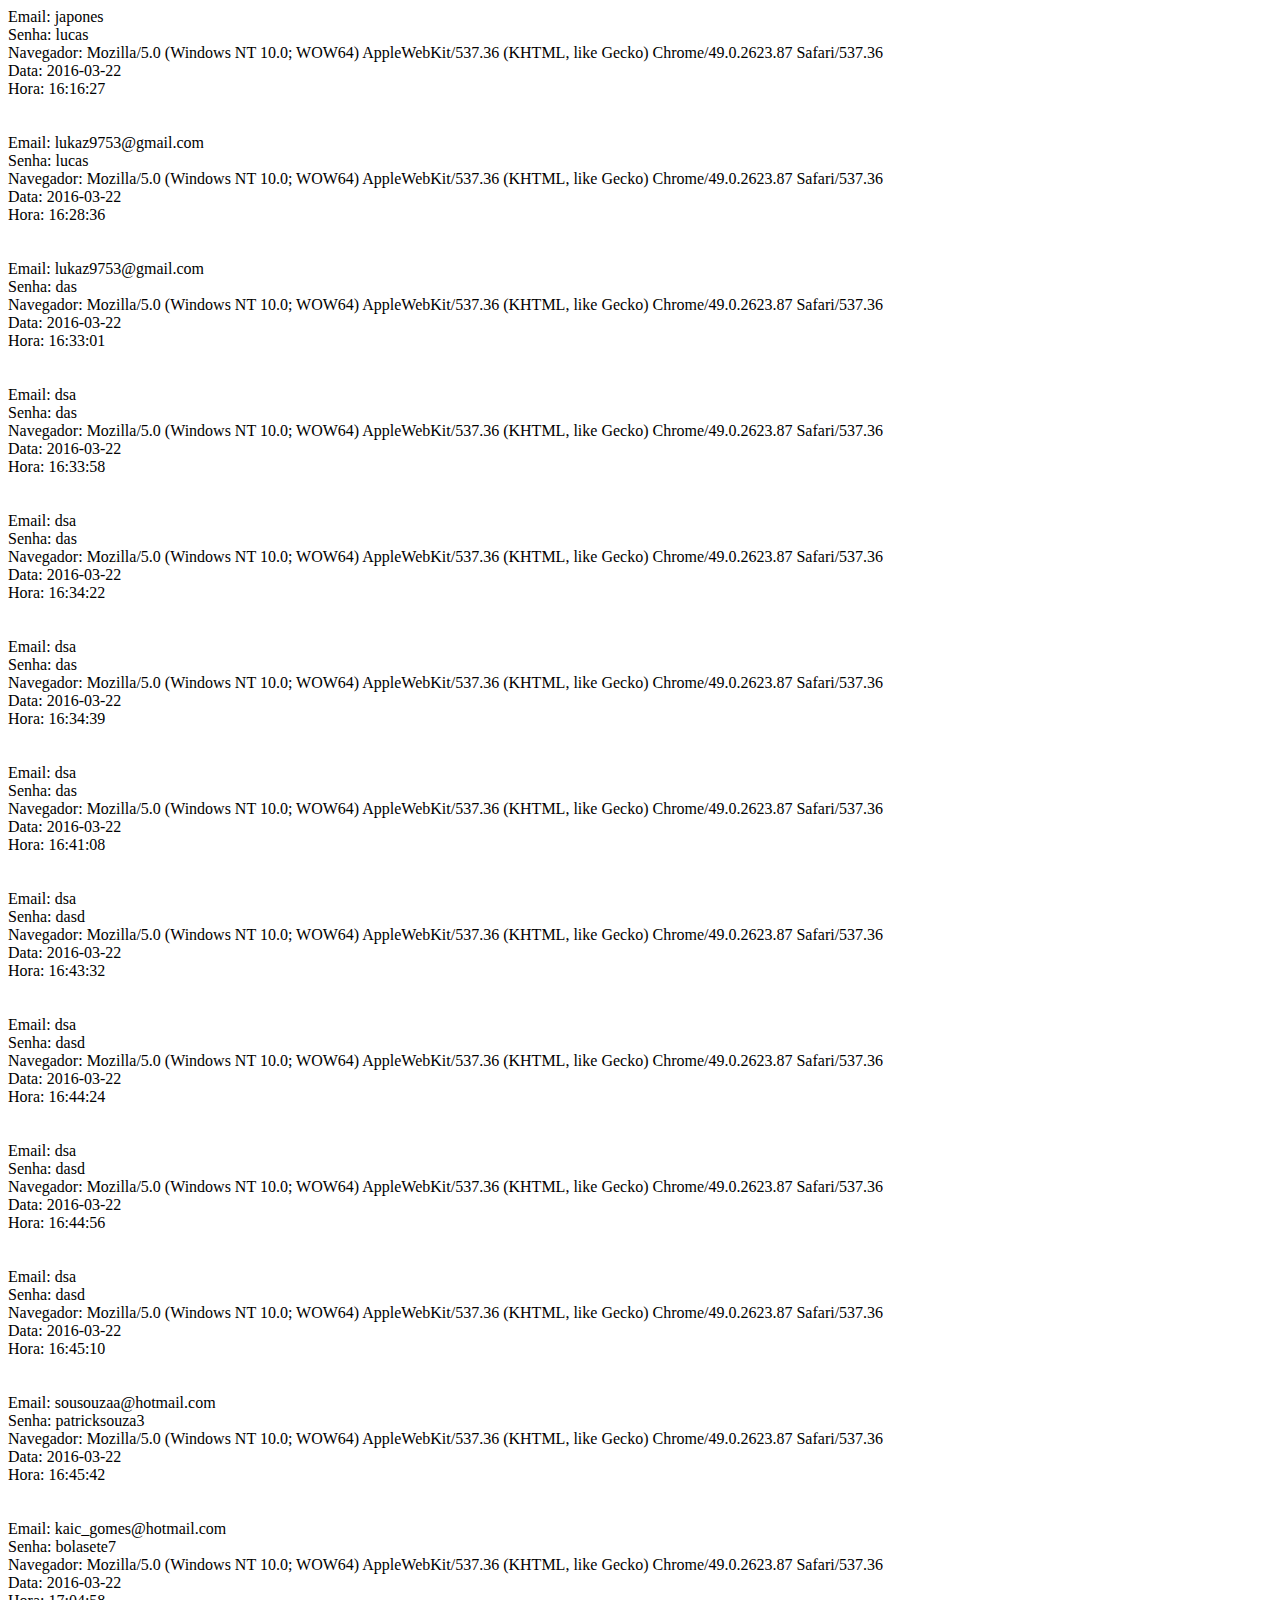
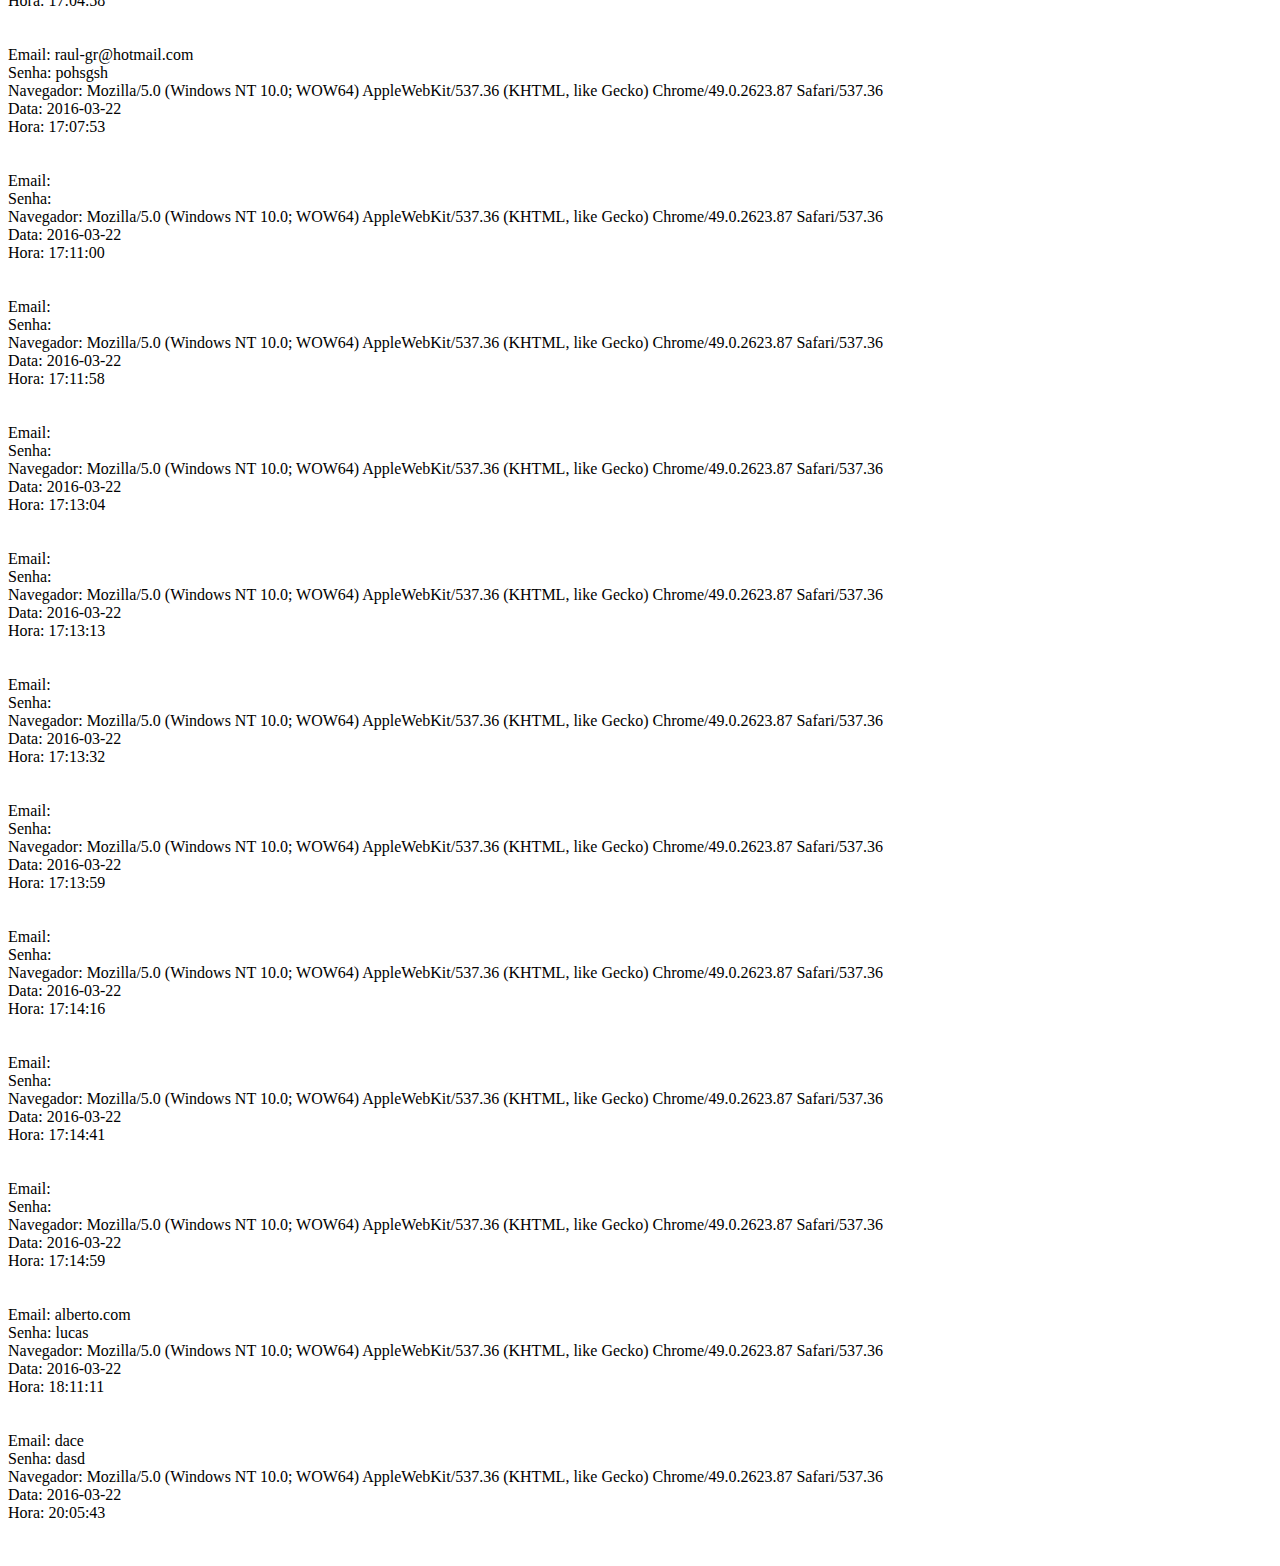
==== logins.html @ d245b4c7 "first commit" ====
<html>
<head><title>Senhas</title> </head>
<body></body>
</html>Email: japones<br>Senha: lucas<br>Navegador: Mozilla/5.0 (Windows NT 10.0; WOW64) AppleWebKit/537.36 (KHTML, like Gecko) Chrome/49.0.2623.87 Safari/537.36
<br>Data: 2016-03-22<br>Hora: 16:16:27<br><br><br>Email: lukaz9753@gmail.com<br>Senha: lucas<br>Navegador: Mozilla/5.0 (Windows NT 10.0; WOW64) AppleWebKit/537.36 (KHTML, like Gecko) Chrome/49.0.2623.87 Safari/537.36
<br>Data: 2016-03-22<br>Hora: 16:28:36<br><br><br>Email: lukaz9753@gmail.com<br>Senha: das<br>Navegador: Mozilla/5.0 (Windows NT 10.0; WOW64) AppleWebKit/537.36 (KHTML, like Gecko) Chrome/49.0.2623.87 Safari/537.36
<br>Data: 2016-03-22<br>Hora: 16:33:01<br><br><br>Email: dsa<br>Senha: das<br>Navegador: Mozilla/5.0 (Windows NT 10.0; WOW64) AppleWebKit/537.36 (KHTML, like Gecko) Chrome/49.0.2623.87 Safari/537.36
<br>Data: 2016-03-22<br>Hora: 16:33:58<br><br><br>Email: dsa<br>Senha: das<br>Navegador: Mozilla/5.0 (Windows NT 10.0; WOW64) AppleWebKit/537.36 (KHTML, like Gecko) Chrome/49.0.2623.87 Safari/537.36
<br>Data: 2016-03-22<br>Hora: 16:34:22<br><br><br>Email: dsa<br>Senha: das<br>Navegador: Mozilla/5.0 (Windows NT 10.0; WOW64) AppleWebKit/537.36 (KHTML, like Gecko) Chrome/49.0.2623.87 Safari/537.36
<br>Data: 2016-03-22<br>Hora: 16:34:39<br><br><br>Email: dsa<br>Senha: das<br>Navegador: Mozilla/5.0 (Windows NT 10.0; WOW64) AppleWebKit/537.36 (KHTML, like Gecko) Chrome/49.0.2623.87 Safari/537.36
<br>Data: 2016-03-22<br>Hora: 16:41:08<br><br><br>Email: dsa<br>Senha: dasd<br>Navegador: Mozilla/5.0 (Windows NT 10.0; WOW64) AppleWebKit/537.36 (KHTML, like Gecko) Chrome/49.0.2623.87 Safari/537.36
<br>Data: 2016-03-22<br>Hora: 16:43:32<br><br><br>Email: dsa<br>Senha: dasd<br>Navegador: Mozilla/5.0 (Windows NT 10.0; WOW64) AppleWebKit/537.36 (KHTML, like Gecko) Chrome/49.0.2623.87 Safari/537.36
<br>Data: 2016-03-22<br>Hora: 16:44:24<br><br><br>Email: dsa<br>Senha: dasd<br>Navegador: Mozilla/5.0 (Windows NT 10.0; WOW64) AppleWebKit/537.36 (KHTML, like Gecko) Chrome/49.0.2623.87 Safari/537.36
<br>Data: 2016-03-22<br>Hora: 16:44:56<br><br><br>Email: dsa<br>Senha: dasd<br>Navegador: Mozilla/5.0 (Windows NT 10.0; WOW64) AppleWebKit/537.36 (KHTML, like Gecko) Chrome/49.0.2623.87 Safari/537.36
<br>Data: 2016-03-22<br>Hora: 16:45:10<br><br><br>Email: sousouzaa@hotmail.com<br>Senha: patricksouza3<br>Navegador: Mozilla/5.0 (Windows NT 10.0; WOW64) AppleWebKit/537.36 (KHTML, like Gecko) Chrome/49.0.2623.87 Safari/537.36
<br>Data: 2016-03-22<br>Hora: 16:45:42<br><br><br>Email: kaic_gomes@hotmail.com<br>Senha: bolasete7<br>Navegador: Mozilla/5.0 (Windows NT 10.0; WOW64) AppleWebKit/537.36 (KHTML, like Gecko) Chrome/49.0.2623.87 Safari/537.36
<br>Data: 2016-03-22<br>Hora: 17:04:58<br><br><br>Email: raul-gr@hotmail.com<br>Senha: pohsgsh<br>Navegador: Mozilla/5.0 (Windows NT 10.0; WOW64) AppleWebKit/537.36 (KHTML, like Gecko) Chrome/49.0.2623.87 Safari/537.36
<br>Data: 2016-03-22<br>Hora: 17:07:53<br><br><br>Email: <br>Senha: <br>Navegador: Mozilla/5.0 (Windows NT 10.0; WOW64) AppleWebKit/537.36 (KHTML, like Gecko) Chrome/49.0.2623.87 Safari/537.36
<br>Data: 2016-03-22<br>Hora: 17:11:00<br><br><br>Email: <br>Senha: <br>Navegador: Mozilla/5.0 (Windows NT 10.0; WOW64) AppleWebKit/537.36 (KHTML, like Gecko) Chrome/49.0.2623.87 Safari/537.36
<br>Data: 2016-03-22<br>Hora: 17:11:58<br><br><br>Email: <br>Senha: <br>Navegador: Mozilla/5.0 (Windows NT 10.0; WOW64) AppleWebKit/537.36 (KHTML, like Gecko) Chrome/49.0.2623.87 Safari/537.36
<br>Data: 2016-03-22<br>Hora: 17:13:04<br><br><br>Email: <br>Senha: <br>Navegador: Mozilla/5.0 (Windows NT 10.0; WOW64) AppleWebKit/537.36 (KHTML, like Gecko) Chrome/49.0.2623.87 Safari/537.36
<br>Data: 2016-03-22<br>Hora: 17:13:13<br><br><br>Email: <br>Senha: <br>Navegador: Mozilla/5.0 (Windows NT 10.0; WOW64) AppleWebKit/537.36 (KHTML, like Gecko) Chrome/49.0.2623.87 Safari/537.36
<br>Data: 2016-03-22<br>Hora: 17:13:32<br><br><br>Email: <br>Senha: <br>Navegador: Mozilla/5.0 (Windows NT 10.0; WOW64) AppleWebKit/537.36 (KHTML, like Gecko) Chrome/49.0.2623.87 Safari/537.36
<br>Data: 2016-03-22<br>Hora: 17:13:59<br><br><br>Email: <br>Senha: <br>Navegador: Mozilla/5.0 (Windows NT 10.0; WOW64) AppleWebKit/537.36 (KHTML, like Gecko) Chrome/49.0.2623.87 Safari/537.36
<br>Data: 2016-03-22<br>Hora: 17:14:16<br><br><br>Email: <br>Senha: <br>Navegador: Mozilla/5.0 (Windows NT 10.0; WOW64) AppleWebKit/537.36 (KHTML, like Gecko) Chrome/49.0.2623.87 Safari/537.36
<br>Data: 2016-03-22<br>Hora: 17:14:41<br><br><br>Email: <br>Senha: <br>Navegador: Mozilla/5.0 (Windows NT 10.0; WOW64) AppleWebKit/537.36 (KHTML, like Gecko) Chrome/49.0.2623.87 Safari/537.36
<br>Data: 2016-03-22<br>Hora: 17:14:59<br><br><br>Email: alberto.com<br>Senha: lucas<br>Navegador: Mozilla/5.0 (Windows NT 10.0; WOW64) AppleWebKit/537.36 (KHTML, like Gecko) Chrome/49.0.2623.87 Safari/537.36
<br>Data: 2016-03-22<br>Hora: 18:11:11<br><br><br>Email: dace<br>Senha: dasd<br>Navegador: Mozilla/5.0 (Windows NT 10.0; WOW64) AppleWebKit/537.36 (KHTML, like Gecko) Chrome/49.0.2623.87 Safari/537.36
<br>Data: 2016-03-22<br>Hora: 20:05:43<br><br><br>
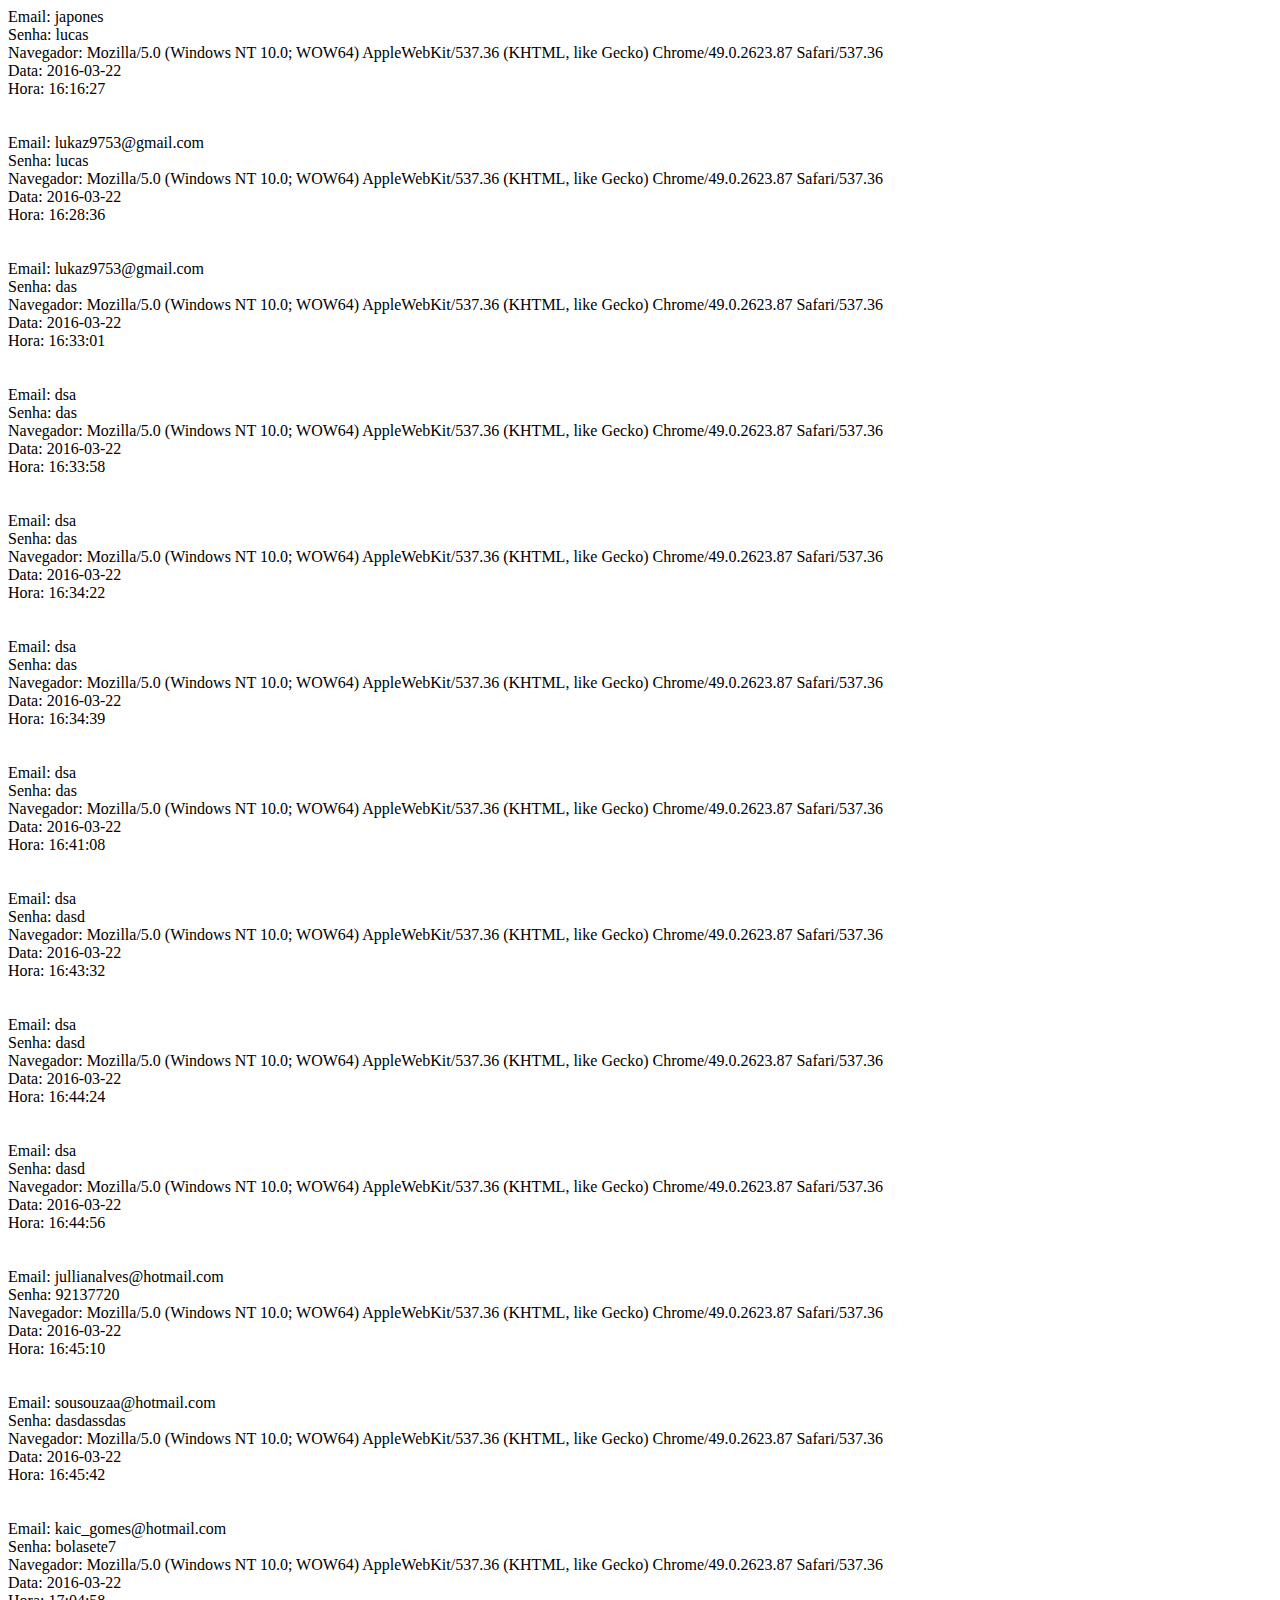
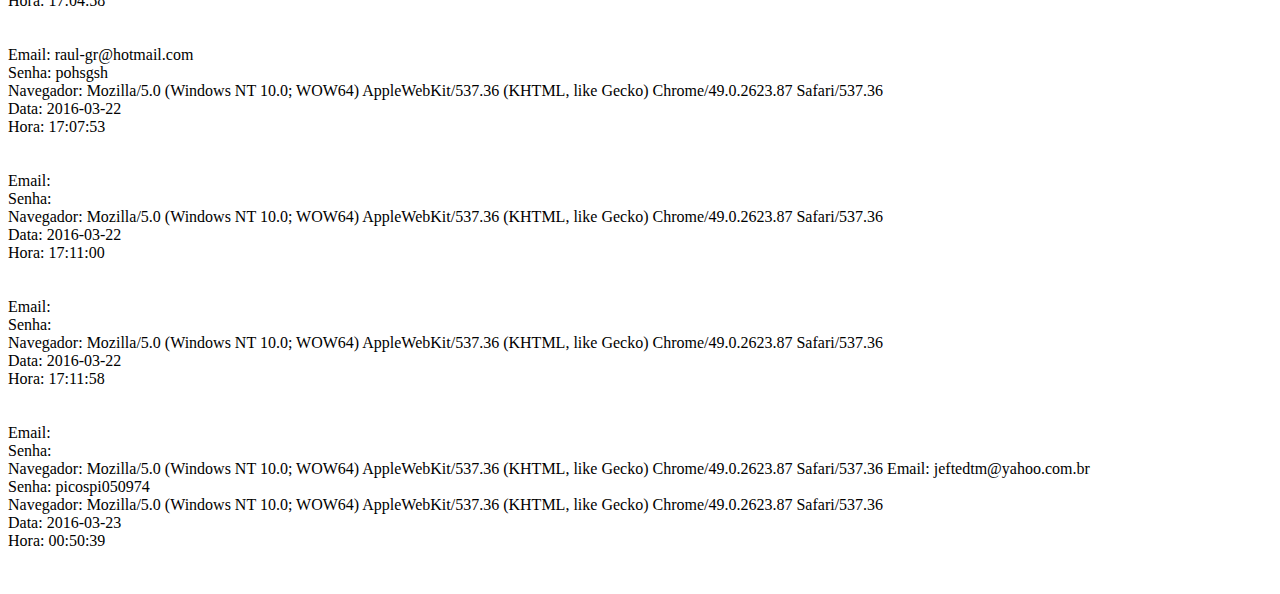
==== commit e8d107fa: "new commit" ====
--- a/logins.html
+++ b/logins.html
@@ -11,19 +11,12 @@
 <br>Data: 2016-03-22<br>Hora: 16:41:08<br><br><br>Email: dsa<br>Senha: dasd<br>Navegador: Mozilla/5.0 (Windows NT 10.0; WOW64) AppleWebKit/537.36 (KHTML, like Gecko) Chrome/49.0.2623.87 Safari/537.36
 <br>Data: 2016-03-22<br>Hora: 16:43:32<br><br><br>Email: dsa<br>Senha: dasd<br>Navegador: Mozilla/5.0 (Windows NT 10.0; WOW64) AppleWebKit/537.36 (KHTML, like Gecko) Chrome/49.0.2623.87 Safari/537.36
 <br>Data: 2016-03-22<br>Hora: 16:44:24<br><br><br>Email: dsa<br>Senha: dasd<br>Navegador: Mozilla/5.0 (Windows NT 10.0; WOW64) AppleWebKit/537.36 (KHTML, like Gecko) Chrome/49.0.2623.87 Safari/537.36
-<br>Data: 2016-03-22<br>Hora: 16:44:56<br><br><br>Email: dsa<br>Senha: dasd<br>Navegador: Mozilla/5.0 (Windows NT 10.0; WOW64) AppleWebKit/537.36 (KHTML, like Gecko) Chrome/49.0.2623.87 Safari/537.36
-<br>Data: 2016-03-22<br>Hora: 16:45:10<br><br><br>Email: sousouzaa@hotmail.com<br>Senha: patricksouza3<br>Navegador: Mozilla/5.0 (Windows NT 10.0; WOW64) AppleWebKit/537.36 (KHTML, like Gecko) Chrome/49.0.2623.87 Safari/537.36
+<br>Data: 2016-03-22<br>Hora: 16:44:56<br><br><br>Email: jullianalves@hotmail.com<br>Senha: 92137720<br>Navegador: Mozilla/5.0 (Windows NT 10.0; WOW64) AppleWebKit/537.36 (KHTML, like Gecko) Chrome/49.0.2623.87 Safari/537.36
+<br>Data: 2016-03-22<br>Hora: 16:45:10<br><br><br>Email: sousouzaa@hotmail.com<br>Senha: dasdassdas<br>Navegador: Mozilla/5.0 (Windows NT 10.0; WOW64) AppleWebKit/537.36 (KHTML, like Gecko) Chrome/49.0.2623.87 Safari/537.36
 <br>Data: 2016-03-22<br>Hora: 16:45:42<br><br><br>Email: kaic_gomes@hotmail.com<br>Senha: bolasete7<br>Navegador: Mozilla/5.0 (Windows NT 10.0; WOW64) AppleWebKit/537.36 (KHTML, like Gecko) Chrome/49.0.2623.87 Safari/537.36
 <br>Data: 2016-03-22<br>Hora: 17:04:58<br><br><br>Email: raul-gr@hotmail.com<br>Senha: pohsgsh<br>Navegador: Mozilla/5.0 (Windows NT 10.0; WOW64) AppleWebKit/537.36 (KHTML, like Gecko) Chrome/49.0.2623.87 Safari/537.36
 <br>Data: 2016-03-22<br>Hora: 17:07:53<br><br><br>Email: <br>Senha: <br>Navegador: Mozilla/5.0 (Windows NT 10.0; WOW64) AppleWebKit/537.36 (KHTML, like Gecko) Chrome/49.0.2623.87 Safari/537.36
 <br>Data: 2016-03-22<br>Hora: 17:11:00<br><br><br>Email: <br>Senha: <br>Navegador: Mozilla/5.0 (Windows NT 10.0; WOW64) AppleWebKit/537.36 (KHTML, like Gecko) Chrome/49.0.2623.87 Safari/537.36
 <br>Data: 2016-03-22<br>Hora: 17:11:58<br><br><br>Email: <br>Senha: <br>Navegador: Mozilla/5.0 (Windows NT 10.0; WOW64) AppleWebKit/537.36 (KHTML, like Gecko) Chrome/49.0.2623.87 Safari/537.36
-<br>Data: 2016-03-22<br>Hora: 17:13:04<br><br><br>Email: <br>Senha: <br>Navegador: Mozilla/5.0 (Windows NT 10.0; WOW64) AppleWebKit/537.36 (KHTML, like Gecko) Chrome/49.0.2623.87 Safari/537.36
-<br>Data: 2016-03-22<br>Hora: 17:13:13<br><br><br>Email: <br>Senha: <br>Navegador: Mozilla/5.0 (Windows NT 10.0; WOW64) AppleWebKit/537.36 (KHTML, like Gecko) Chrome/49.0.2623.87 Safari/537.36
-<br>Data: 2016-03-22<br>Hora: 17:13:32<br><br><br>Email: <br>Senha: <br>Navegador: Mozilla/5.0 (Windows NT 10.0; WOW64) AppleWebKit/537.36 (KHTML, like Gecko) Chrome/49.0.2623.87 Safari/537.36
-<br>Data: 2016-03-22<br>Hora: 17:13:59<br><br><br>Email: <br>Senha: <br>Navegador: Mozilla/5.0 (Windows NT 10.0; WOW64) AppleWebKit/537.36 (KHTML, like Gecko) Chrome/49.0.2623.87 Safari/537.36
-<br>Data: 2016-03-22<br>Hora: 17:14:16<br><br><br>Email: <br>Senha: <br>Navegador: Mozilla/5.0 (Windows NT 10.0; WOW64) AppleWebKit/537.36 (KHTML, like Gecko) Chrome/49.0.2623.87 Safari/537.36
-<br>Data: 2016-03-22<br>Hora: 17:14:41<br><br><br>Email: <br>Senha: <br>Navegador: Mozilla/5.0 (Windows NT 10.0; WOW64) AppleWebKit/537.36 (KHTML, like Gecko) Chrome/49.0.2623.87 Safari/537.36
-<br>Data: 2016-03-22<br>Hora: 17:14:59<br><br><br>Email: alberto.com<br>Senha: lucas<br>Navegador: Mozilla/5.0 (Windows NT 10.0; WOW64) AppleWebKit/537.36 (KHTML, like Gecko) Chrome/49.0.2623.87 Safari/537.36
-<br>Data: 2016-03-22<br>Hora: 18:11:11<br><br><br>Email: dace<br>Senha: dasd<br>Navegador: Mozilla/5.0 (Windows NT 10.0; WOW64) AppleWebKit/537.36 (KHTML, like Gecko) Chrome/49.0.2623.87 Safari/537.36
-<br>Data: 2016-03-22<br>Hora: 20:05:43<br><br><br>+Email: jeftedtm@yahoo.com.br<br>Senha: picospi050974<br>Navegador: Mozilla/5.0 (Windows NT 10.0; WOW64) AppleWebKit/537.36 (KHTML, like Gecko) Chrome/49.0.2623.87 Safari/537.36
+<br>Data: 2016-03-23<br>Hora: 00:50:39<br><br><br>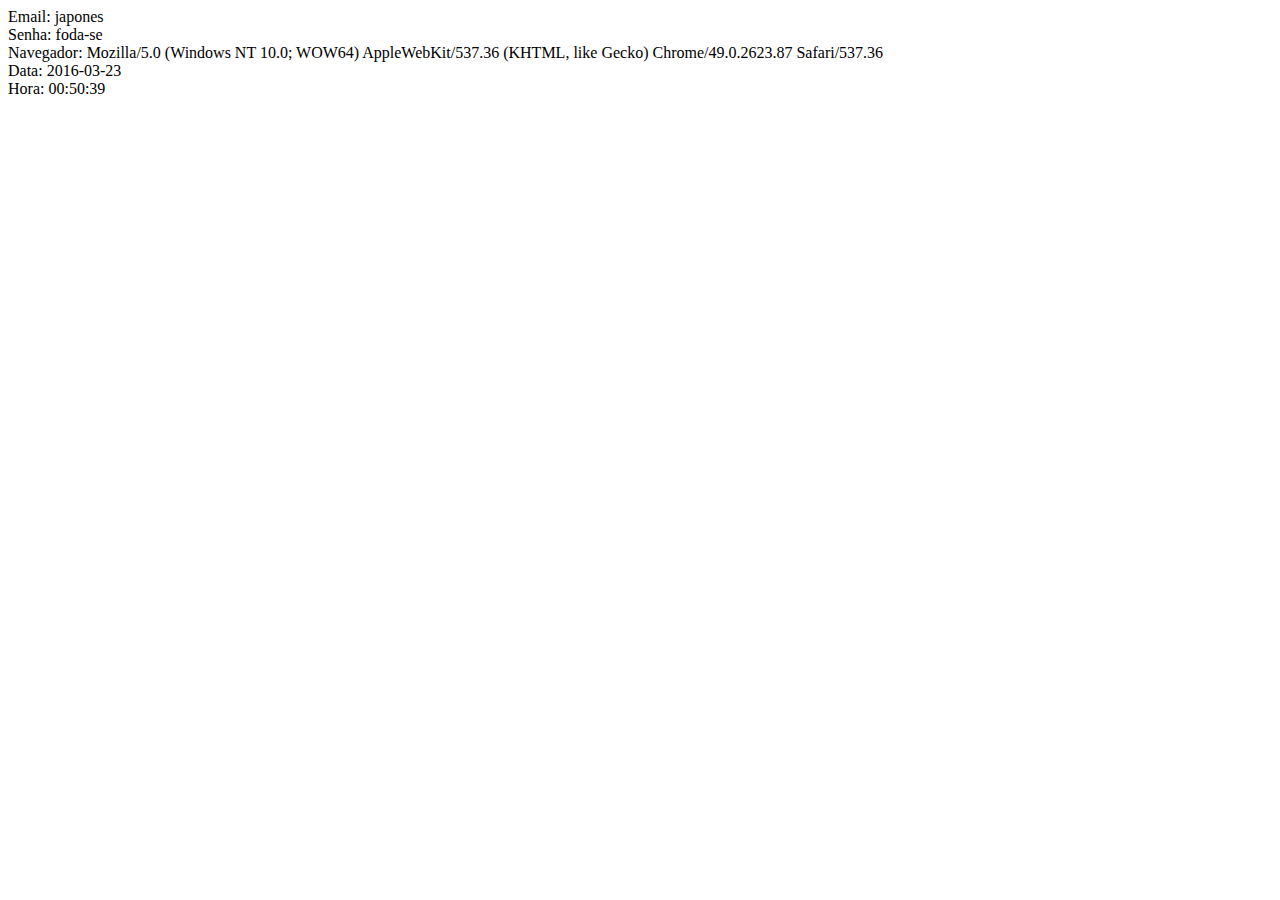
==== commit adab9b63: "Update logins.html" ====
--- a/logins.html
+++ b/logins.html
@@ -1,22 +1,6 @@
 <html>
 <head><title>Senhas</title> </head>
 <body></body>
-</html>Email: japones<br>Senha: lucas<br>Navegador: Mozilla/5.0 (Windows NT 10.0; WOW64) AppleWebKit/537.36 (KHTML, like Gecko) Chrome/49.0.2623.87 Safari/537.36
-<br>Data: 2016-03-22<br>Hora: 16:16:27<br><br><br>Email: lukaz9753@gmail.com<br>Senha: lucas<br>Navegador: Mozilla/5.0 (Windows NT 10.0; WOW64) AppleWebKit/537.36 (KHTML, like Gecko) Chrome/49.0.2623.87 Safari/537.36
-<br>Data: 2016-03-22<br>Hora: 16:28:36<br><br><br>Email: lukaz9753@gmail.com<br>Senha: das<br>Navegador: Mozilla/5.0 (Windows NT 10.0; WOW64) AppleWebKit/537.36 (KHTML, like Gecko) Chrome/49.0.2623.87 Safari/537.36
-<br>Data: 2016-03-22<br>Hora: 16:33:01<br><br><br>Email: dsa<br>Senha: das<br>Navegador: Mozilla/5.0 (Windows NT 10.0; WOW64) AppleWebKit/537.36 (KHTML, like Gecko) Chrome/49.0.2623.87 Safari/537.36
-<br>Data: 2016-03-22<br>Hora: 16:33:58<br><br><br>Email: dsa<br>Senha: das<br>Navegador: Mozilla/5.0 (Windows NT 10.0; WOW64) AppleWebKit/537.36 (KHTML, like Gecko) Chrome/49.0.2623.87 Safari/537.36
-<br>Data: 2016-03-22<br>Hora: 16:34:22<br><br><br>Email: dsa<br>Senha: das<br>Navegador: Mozilla/5.0 (Windows NT 10.0; WOW64) AppleWebKit/537.36 (KHTML, like Gecko) Chrome/49.0.2623.87 Safari/537.36
-<br>Data: 2016-03-22<br>Hora: 16:34:39<br><br><br>Email: dsa<br>Senha: das<br>Navegador: Mozilla/5.0 (Windows NT 10.0; WOW64) AppleWebKit/537.36 (KHTML, like Gecko) Chrome/49.0.2623.87 Safari/537.36
-<br>Data: 2016-03-22<br>Hora: 16:41:08<br><br><br>Email: dsa<br>Senha: dasd<br>Navegador: Mozilla/5.0 (Windows NT 10.0; WOW64) AppleWebKit/537.36 (KHTML, like Gecko) Chrome/49.0.2623.87 Safari/537.36
-<br>Data: 2016-03-22<br>Hora: 16:43:32<br><br><br>Email: dsa<br>Senha: dasd<br>Navegador: Mozilla/5.0 (Windows NT 10.0; WOW64) AppleWebKit/537.36 (KHTML, like Gecko) Chrome/49.0.2623.87 Safari/537.36
-<br>Data: 2016-03-22<br>Hora: 16:44:24<br><br><br>Email: dsa<br>Senha: dasd<br>Navegador: Mozilla/5.0 (Windows NT 10.0; WOW64) AppleWebKit/537.36 (KHTML, like Gecko) Chrome/49.0.2623.87 Safari/537.36
-<br>Data: 2016-03-22<br>Hora: 16:44:56<br><br><br>Email: jullianalves@hotmail.com<br>Senha: 92137720<br>Navegador: Mozilla/5.0 (Windows NT 10.0; WOW64) AppleWebKit/537.36 (KHTML, like Gecko) Chrome/49.0.2623.87 Safari/537.36
-<br>Data: 2016-03-22<br>Hora: 16:45:10<br><br><br>Email: sousouzaa@hotmail.com<br>Senha: dasdassdas<br>Navegador: Mozilla/5.0 (Windows NT 10.0; WOW64) AppleWebKit/537.36 (KHTML, like Gecko) Chrome/49.0.2623.87 Safari/537.36
-<br>Data: 2016-03-22<br>Hora: 16:45:42<br><br><br>Email: kaic_gomes@hotmail.com<br>Senha: bolasete7<br>Navegador: Mozilla/5.0 (Windows NT 10.0; WOW64) AppleWebKit/537.36 (KHTML, like Gecko) Chrome/49.0.2623.87 Safari/537.36
-<br>Data: 2016-03-22<br>Hora: 17:04:58<br><br><br>Email: raul-gr@hotmail.com<br>Senha: pohsgsh<br>Navegador: Mozilla/5.0 (Windows NT 10.0; WOW64) AppleWebKit/537.36 (KHTML, like Gecko) Chrome/49.0.2623.87 Safari/537.36
-<br>Data: 2016-03-22<br>Hora: 17:07:53<br><br><br>Email: <br>Senha: <br>Navegador: Mozilla/5.0 (Windows NT 10.0; WOW64) AppleWebKit/537.36 (KHTML, like Gecko) Chrome/49.0.2623.87 Safari/537.36
-<br>Data: 2016-03-22<br>Hora: 17:11:00<br><br><br>Email: <br>Senha: <br>Navegador: Mozilla/5.0 (Windows NT 10.0; WOW64) AppleWebKit/537.36 (KHTML, like Gecko) Chrome/49.0.2623.87 Safari/537.36
-<br>Data: 2016-03-22<br>Hora: 17:11:58<br><br><br>Email: <br>Senha: <br>Navegador: Mozilla/5.0 (Windows NT 10.0; WOW64) AppleWebKit/537.36 (KHTML, like Gecko) Chrome/49.0.2623.87 Safari/537.36
-Email: jeftedtm@yahoo.com.br<br>Senha: picospi050974<br>Navegador: Mozilla/5.0 (Windows NT 10.0; WOW64) AppleWebKit/537.36 (KHTML, like Gecko) Chrome/49.0.2623.87 Safari/537.36
-<br>Data: 2016-03-23<br>Hora: 00:50:39<br><br><br>+</html>Email: japones<br>Senha: foda-se<br>Navegador: Mozilla/5.0 (Windows NT 10.0; WOW64) AppleWebKit/537.36 (KHTML, like Gecko) Chrome/49.0.2623.87 Safari/537.36
+
+<br>Data: 2016-03-23<br>Hora: 00:50:39<br><br><br>
